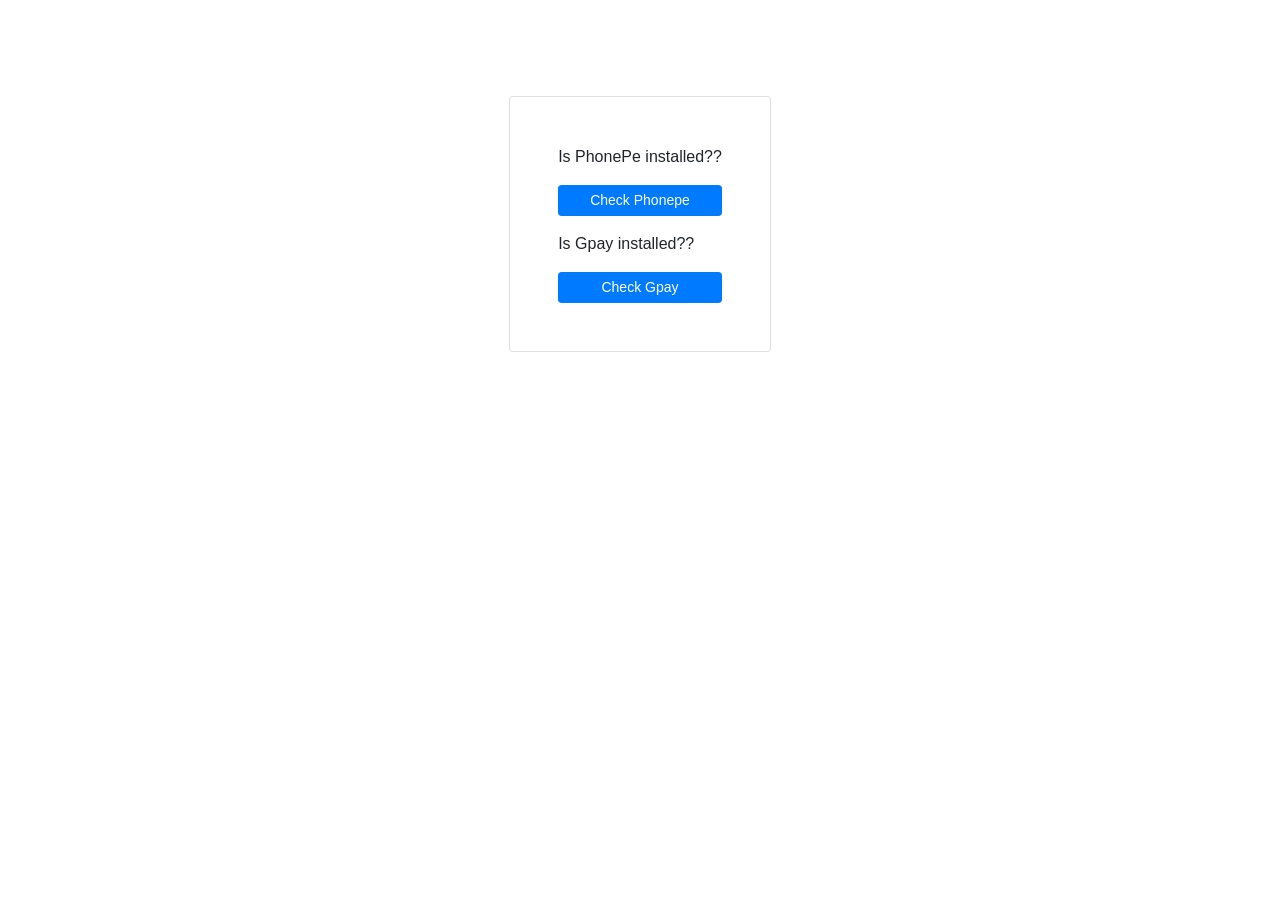
==== detect/index.html @ 59a522c0 "changes" ====
<!DOCTYPE html>
<html lang="en">

<head>
    <meta charset="UTF-8">
    <meta http-equiv="X-UA-Compatible" content="IE=edge">
    <meta name="viewport" content="width=device-width, initial-scale=1.0">
    <link rel="stylesheet" href="https://stackpath.bootstrapcdn.com/bootstrap/4.1.0/css/bootstrap.min.css"
        integrity="sha384-9gVQ4dYFwwWSjIDZnLEWnxCjeSWFphJiwGPXr1jddIhOegiu1FwO5qRGvFXOdJZ4" crossorigin="anonymous">
    <title>Detect Web App</title>
</head>

<body>
    <div class="container">
        <div class="d-flex justify-content-center my-5">
            <div class="card my-5">
                <div class="card-body py-5 px-5">
                    <p id="phonepetext">
                        Is PhonePe installed??
                    </p>
                    <button id="phonepe" class="btn btn-primary btn-sm btn-block">Check Phonepe</button>
                    <p class="my-3" id="gpaytext">
                        Is Gpay installed??
                    </p>
                    <button id="gpay" class="btn btn-primary btn-sm btn-block">Check Gpay</button>
                </div>
            </div>
        </div>
    </div>

    <!-- jQuery CDN - Slim version (=without AJAX) -->
    <script src="https://code.jquery.com/jquery-3.3.1.slim.min.js"
        integrity="sha384-q8i/X+965DzO0rT7abK41JStQIAqVgRVzpbzo5smXKp4YfRvH+8abtTE1Pi6jizo" crossorigin="anonymous">
    </script>
    <script src="/lib/js/jquery.js"></script>
    <!-- Popper.JS -->
    <script src="https://cdnjs.cloudflare.com/ajax/libs/popper.js/1.14.0/umd/popper.min.js"
        integrity="sha384-cs/chFZiN24E4KMATLdqdvsezGxaGsi4hLGOzlXwp5UZB1LY//20VyM2taTB4QvJ" crossorigin="anonymous">
    </script>
    <!-- Bootstrap JS -->
    <script src="https://stackpath.bootstrapcdn.com/bootstrap/4.1.0/js/bootstrap.min.js"
        integrity="sha384-uefMccjFJAIv6A+rW+L4AHf99KvxDjWSu1z9VI8SKNVmz4sk7buKt/6v9KI65qnm" crossorigin="anonymous">
    </script>
    <script src="/lib/js/prAppLib.js"></script>
    <script>
        $('#phonepe').on('click',() => {
            isPhonepeAppInstalled();
        });
        $('#gpay').on('click',() => {
            isGpayAppInstalled();
        })
    </script>
</body>

</html>
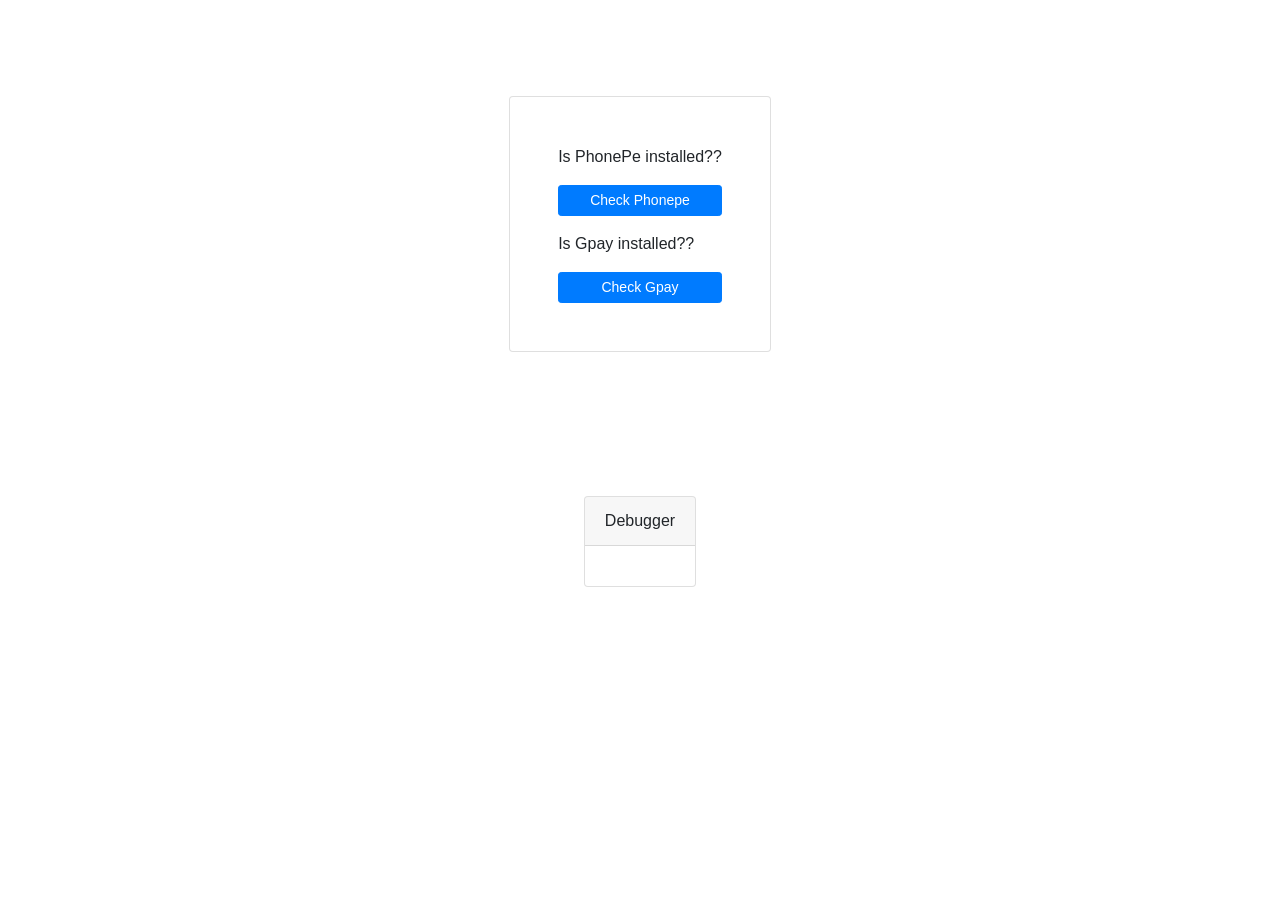
==== commit ef0f9f33: "changes" ====
--- a/detect/index.html
+++ b/detect/index.html
@@ -19,15 +19,32 @@
                         Is PhonePe installed??
                     </p>
                     <button id="phonepe" class="btn btn-primary btn-sm btn-block">Check Phonepe</button>
+                    <button id="phonepepay" style="display: none;" class="btn btn-primary btn-sm btn-block my-2">Pay via
+                        phonpe app</button>
                     <p class="my-3" id="gpaytext">
                         Is Gpay installed??
                     </p>
                     <button id="gpay" class="btn btn-primary btn-sm btn-block">Check Gpay</button>
+                    <button id="gpaypay" style="display: none;" class="btn btn-primary btn-sm btn-block my-2">Pay via
+                        gpay app</button>
                 </div>
             </div>
         </div>
     </div>
+    <div class="container">
+        <div class="d-flex justify-content-center">
+            <div class="card my-5">
+                <div class="card-header text-center">
+                    Debugger
+                </div>
+                <div class="card-body">
+                    <div id="message">
 
+                    </div>
+                </div>
+            </div>
+        </div>
+    </div>
     <!-- jQuery CDN - Slim version (=without AJAX) -->
     <script src="https://code.jquery.com/jquery-3.3.1.slim.min.js"
         integrity="sha384-q8i/X+965DzO0rT7abK41JStQIAqVgRVzpbzo5smXKp4YfRvH+8abtTE1Pi6jizo" crossorigin="anonymous">
@@ -43,11 +60,32 @@
     </script>
     <script src="/lib/js/prAppLib.js"></script>
     <script>
-        $('#phonepe').on('click',() => {
-            isPhonepeAppInstalled();
+        $('#phonepe').on('click', () => {
+            isPhonepeAppInstalled().then((result) => {
+                if (result) {
+                    $('#phonepetext').html('<span class="text-success">Phonepe Installed</span>');
+                    $('#phonepepay').css("display", "block");
+                } else {
+                    $('#phonepetext').html('<span class="text-danger">Phonepe Not Installed</span>');
+                }
+            });
         });
-        $('#gpay').on('click',() => {
-            isGpayAppInstalled();
+        $('#gpay').on('click', () => {
+            isGpayAppInstalled().then((result) => {
+                if (result) {
+                    $('#gpaytext').html('<span class="text-success">Gpay Installed</span>');
+                    $('#gpaypay').css("display", "block");
+                } else {
+                    $('#gpaytext').html('<span class="text-danger">Gpay Not Installed</span>');
+                }
+            });
+        })
+        $('#phonepepay').on('click', () => {
+            console.log("here");
+            showPhonepe();
+        })
+        $('#gpaypay').on('click', () => {
+            showGpay();
         })
     </script>
 </body>
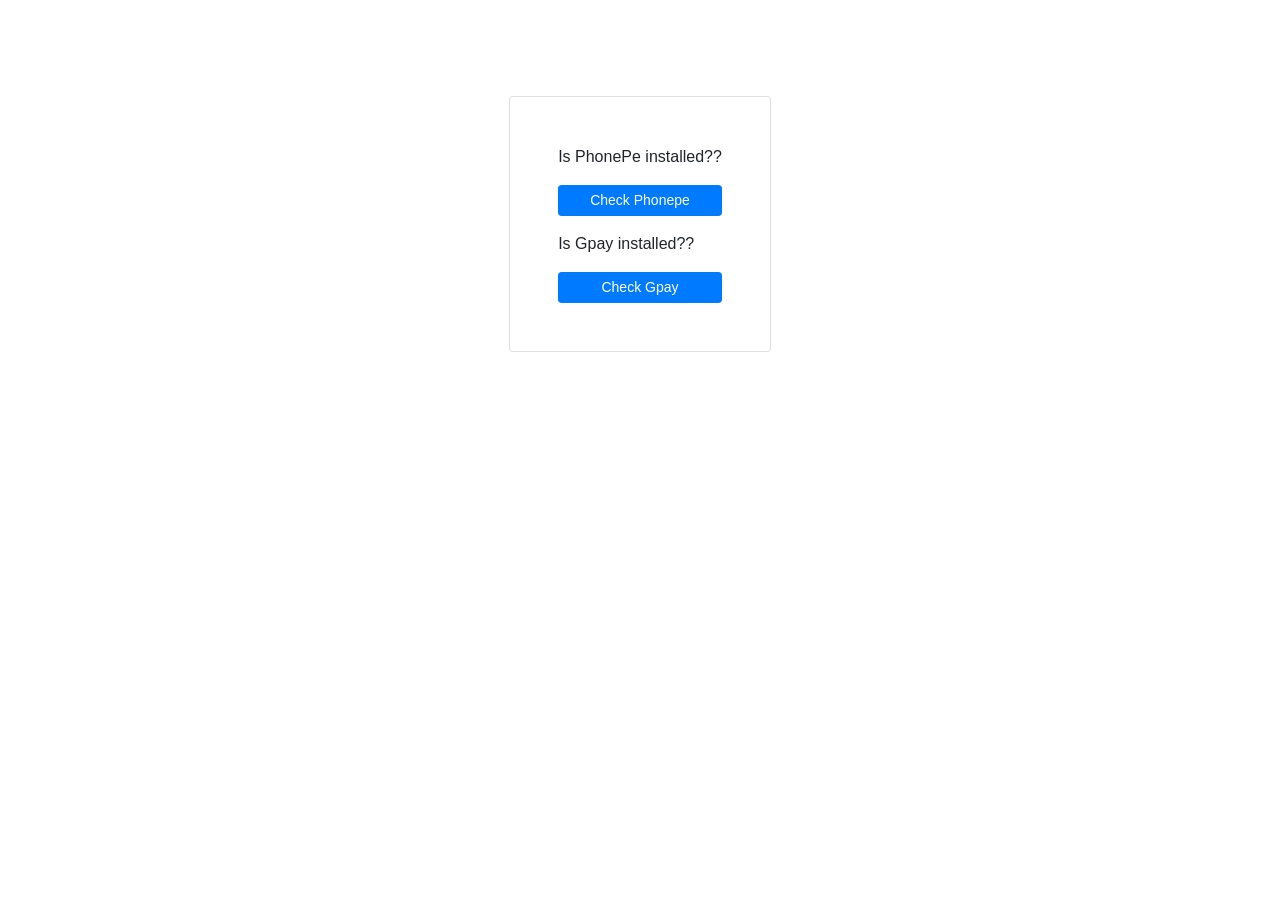
==== commit b2dba88d: "changes" ====
--- a/detect/index.html
+++ b/detect/index.html
@@ -27,20 +27,6 @@
                     <button id="gpay" class="btn btn-primary btn-sm btn-block">Check Gpay</button>
                     <button id="gpaypay" style="display: none;" class="btn btn-primary btn-sm btn-block my-2">Pay via
                         gpay app</button>
-                </div>
-            </div>
-        </div>
-    </div>
-    <div class="container">
-        <div class="d-flex justify-content-center">
-            <div class="card my-5">
-                <div class="card-header text-center">
-                    Debugger
-                </div>
-                <div class="card-body">
-                    <div id="message">
-
-                    </div>
                 </div>
             </div>
         </div>
